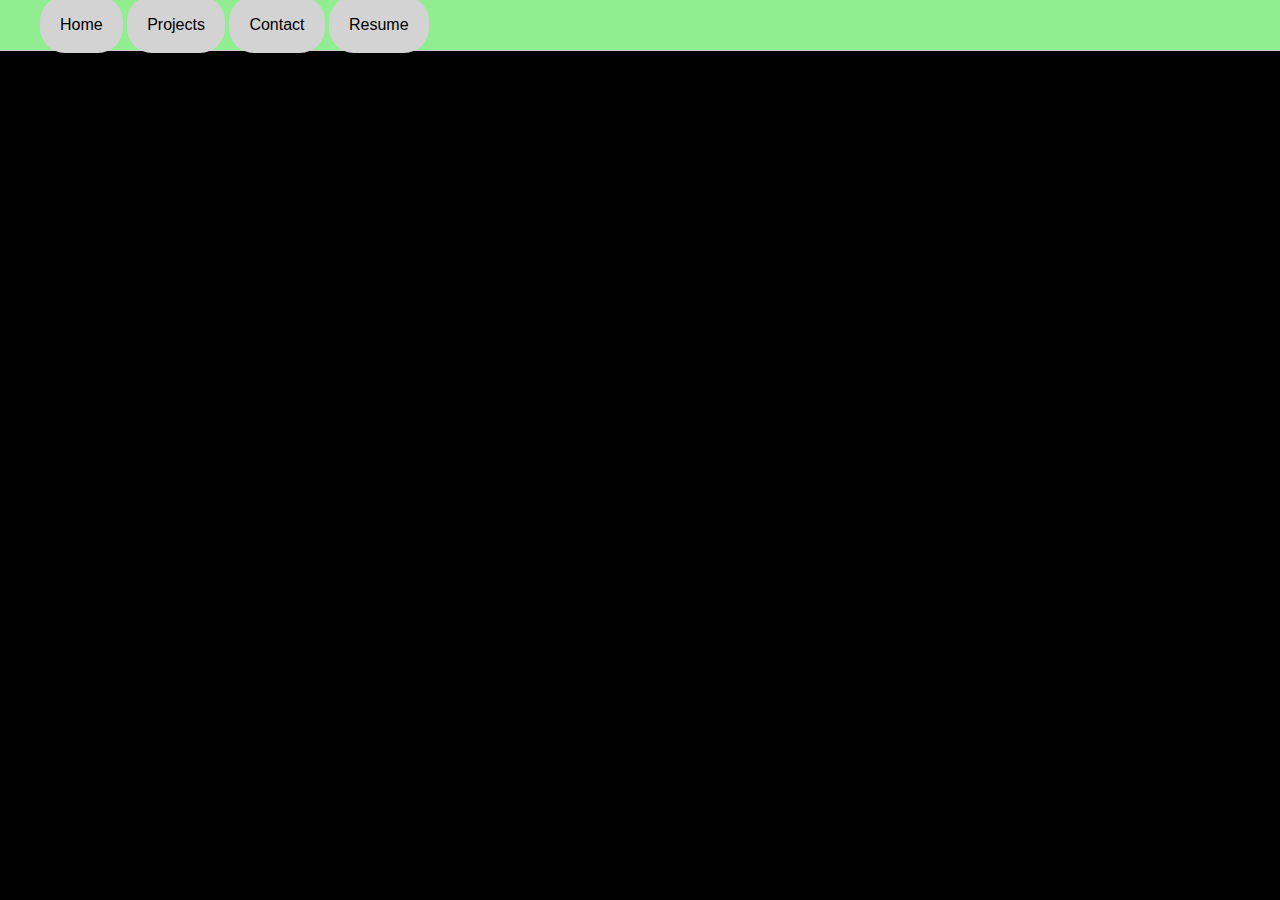
==== index.html @ 65522bb0 "updated href for css link" ====
<!DOCTYPE html>
<html>
    <head>
        <link rel="stylesheet" href="style.css">
    </head>
    <header id="navbar">
        <ul class="nav">
            <li class="navitem"><a href=""></a>Home</li>
            <li class="navitem"><a href=""></a>Projects</li>
            <li class="navitem"><a href=""></a>Contact</li>
            <li class="navitem"><a href=""></a>Resume</li>
        </ul>
    </header>
    <body>

    </body>
</html>
---- style.css ----
html {
    background-color: black;
    font-family: Arial, Helvetica, sans-serif;
}

#navbar {
    height: auto;
    width: 100%;
    float: left;
    margin: 0 0 1em 0;
    padding: 0;
    background-color: lightgreen;
    border-bottom: 1px solid #ccc;
    justify-content: center;
}

.navitem {
    font-size: 16px;
    display: inline;
    border-radius: 25px;
    background: #d3d3d3;
    padding: 20px;
    width: 85%;
    height: 80%;
    justify-content: center;
}

body {
    background-color: rgb(20, 20, 20);
    margin: 0px;
}

.navitem:hover {
    background: lightskyblue;
    cursor: pointer;
}
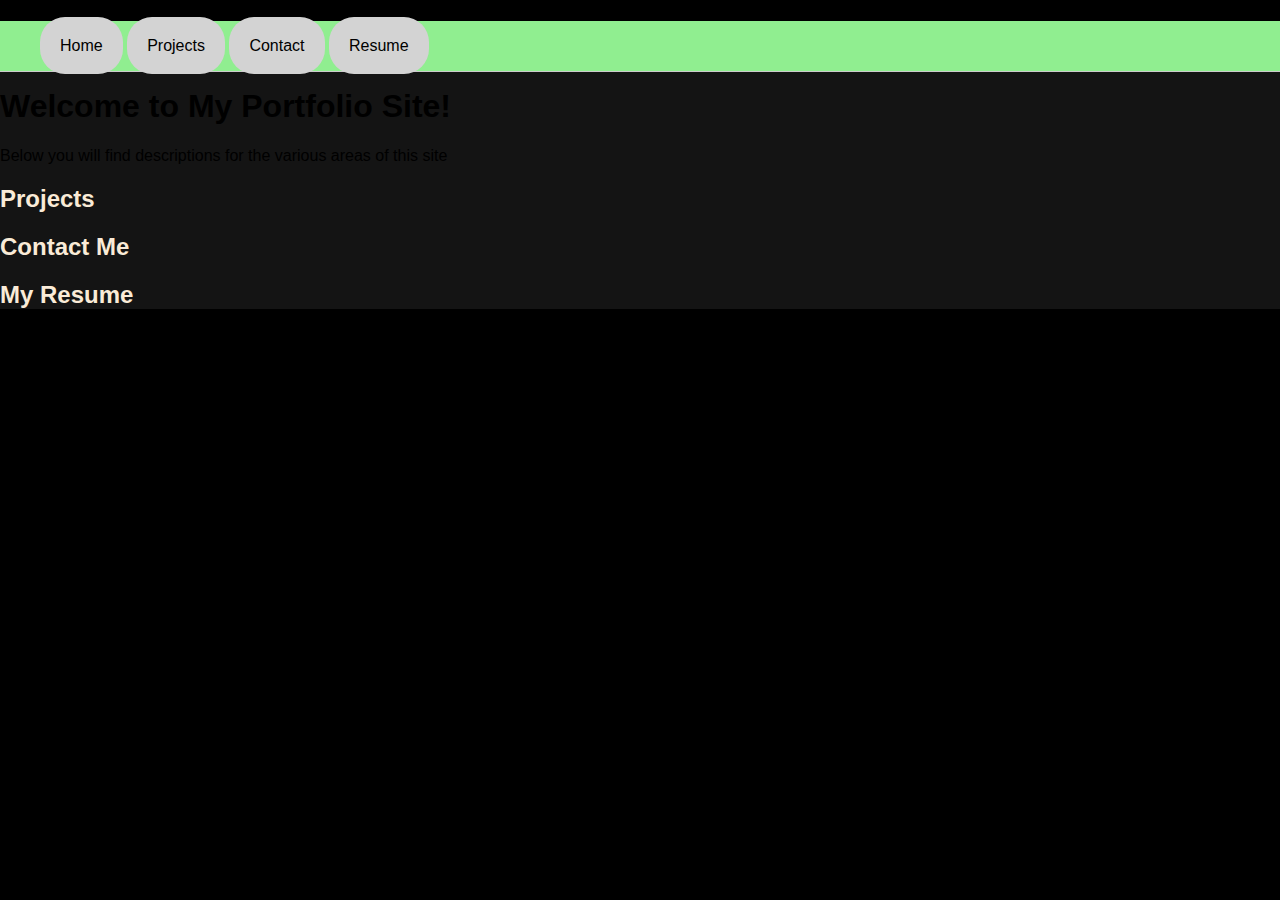
==== commit c894a906: "made some updates to all areas" ====
--- a/index.html
+++ b/index.html
@@ -12,6 +12,16 @@
         </ul>
     </header>
     <body>
-
+        <h1 class="heading">Welcome to My Portfolio Site!</h1>
+        <p class="descriptor">Below you will find descriptions for the various areas of this site</p>
+        <div class="box">
+            <h2 class="caption">Projects</h2>
+        </div>
+        <div class="box">
+            <h2 class="caption">Contact Me</h2>
+        </div>
+        <div class="box">
+            <h2 class="caption">My Resume</h2>
+        </div>
     </body>
 </html>--- a/style.css
+++ b/style.css
@@ -34,3 +34,16 @@
     background: lightskyblue;
     cursor: pointer;
 }
+
+div .box {
+    width: 300px;
+    border: 15px solid white;
+    padding: 50px;
+    margin: 20px;
+}
+
+.caption {
+    justify-content: left;
+    font-weight: bold;
+    color: antiquewhite;
+}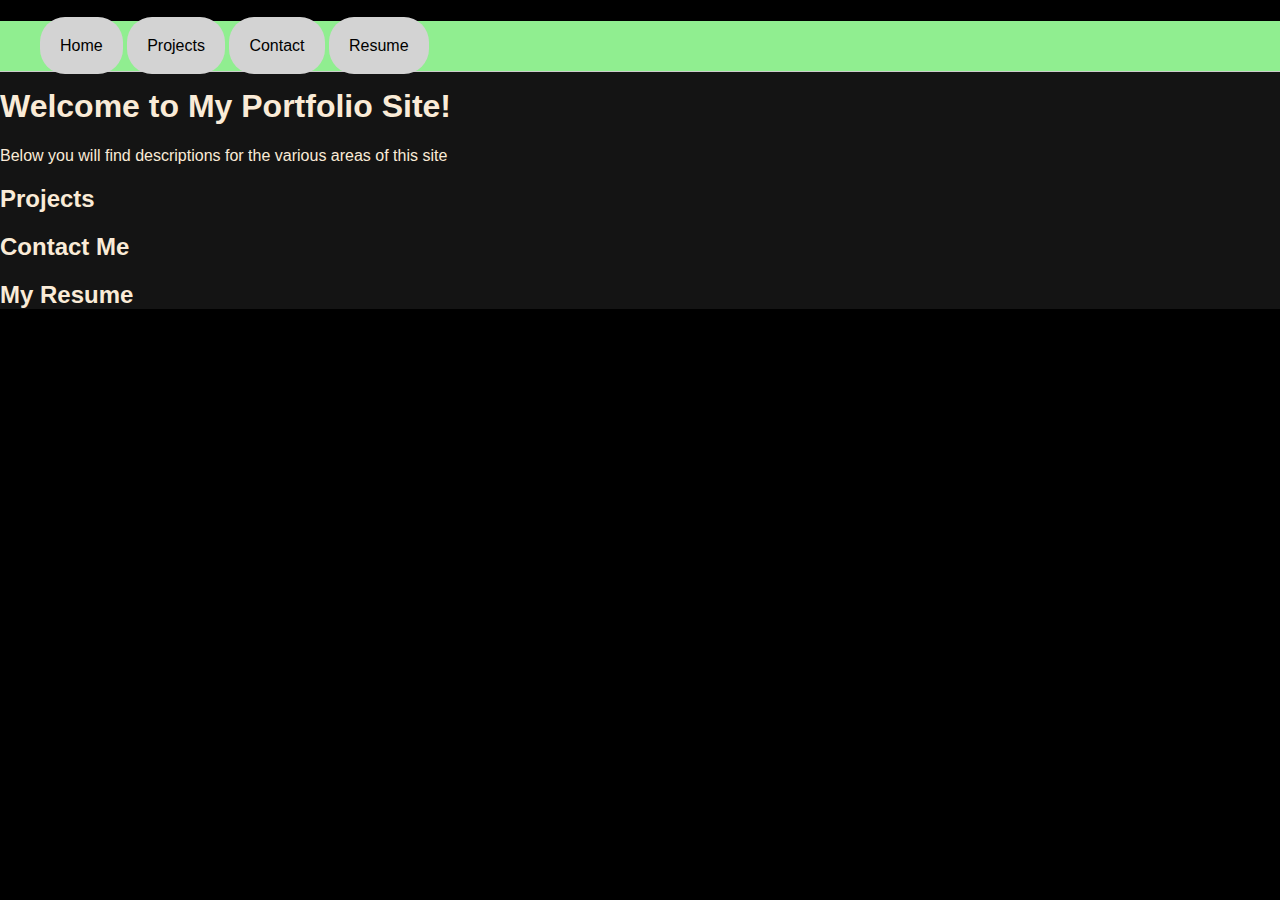
==== commit eabac714: "updated navbar to have proper links" ====
--- a/index.html
+++ b/index.html
@@ -5,10 +5,10 @@
     </head>
     <header id="navbar">
         <ul class="nav">
-            <li class="navitem"><a href=""></a>Home</li>
-            <li class="navitem"><a href=""></a>Projects</li>
-            <li class="navitem"><a href=""></a>Contact</li>
-            <li class="navitem"><a href=""></a>Resume</li>
+            <li class="navitem"><a href="index.html"></a>Home</li>
+            <li class="navitem"><a href="projects.html"></a>Projects</li>
+            <li class="navitem"><a href="contact.html"></a>Contact</li>
+            <li class="navitem"><a href="resume.html"></a>Resume</li>
         </ul>
     </header>
     <body>
--- a/style.css
+++ b/style.css
@@ -1,6 +1,10 @@
 html {
     background-color: black;
     font-family: Arial, Helvetica, sans-serif;
+}
+
+header {
+    color: black;
 }
 
 #navbar {
@@ -28,6 +32,7 @@
 body {
     background-color: rgb(20, 20, 20);
     margin: 0px;
+    color: antiquewhite;
 }
 
 .navitem:hover {
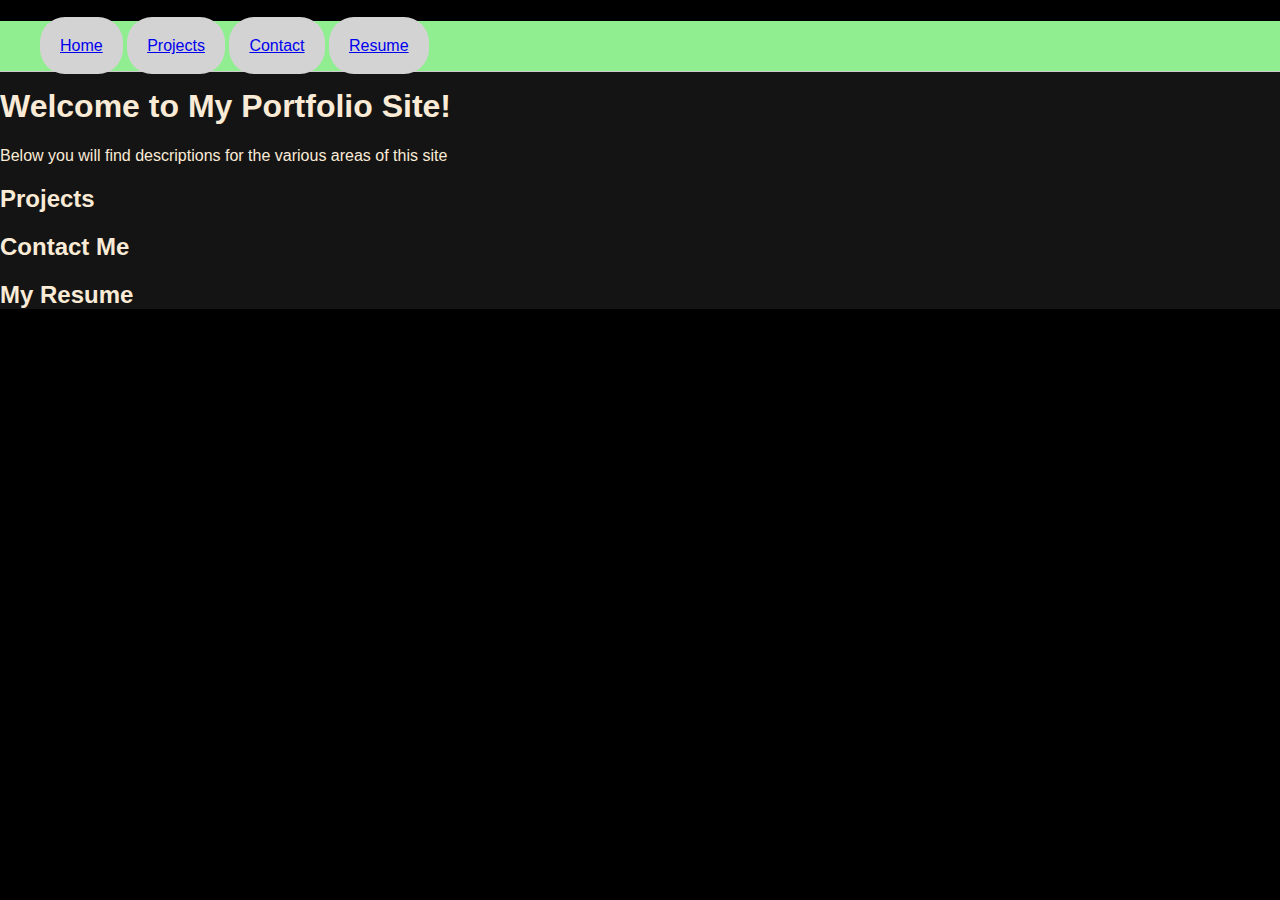
==== commit 5c419d92: "fixed name of navbar links" ====
--- a/index.html
+++ b/index.html
@@ -5,10 +5,10 @@
     </head>
     <header id="navbar">
         <ul class="nav">
-            <li class="navitem"><a href="index.html"></a>Home</li>
-            <li class="navitem"><a href="projects.html"></a>Projects</li>
-            <li class="navitem"><a href="contact.html"></a>Contact</li>
-            <li class="navitem"><a href="resume.html"></a>Resume</li>
+            <li class="navitem"><a href="index.html">Home</a></li>
+            <li class="navitem"><a href="projects.html">Projects</a></li>
+            <li class="navitem"><a href="contact.html">Contact</a></li>
+            <li class="navitem"><a href="resume.html">Resume</a></li>
         </ul>
     </header>
     <body>
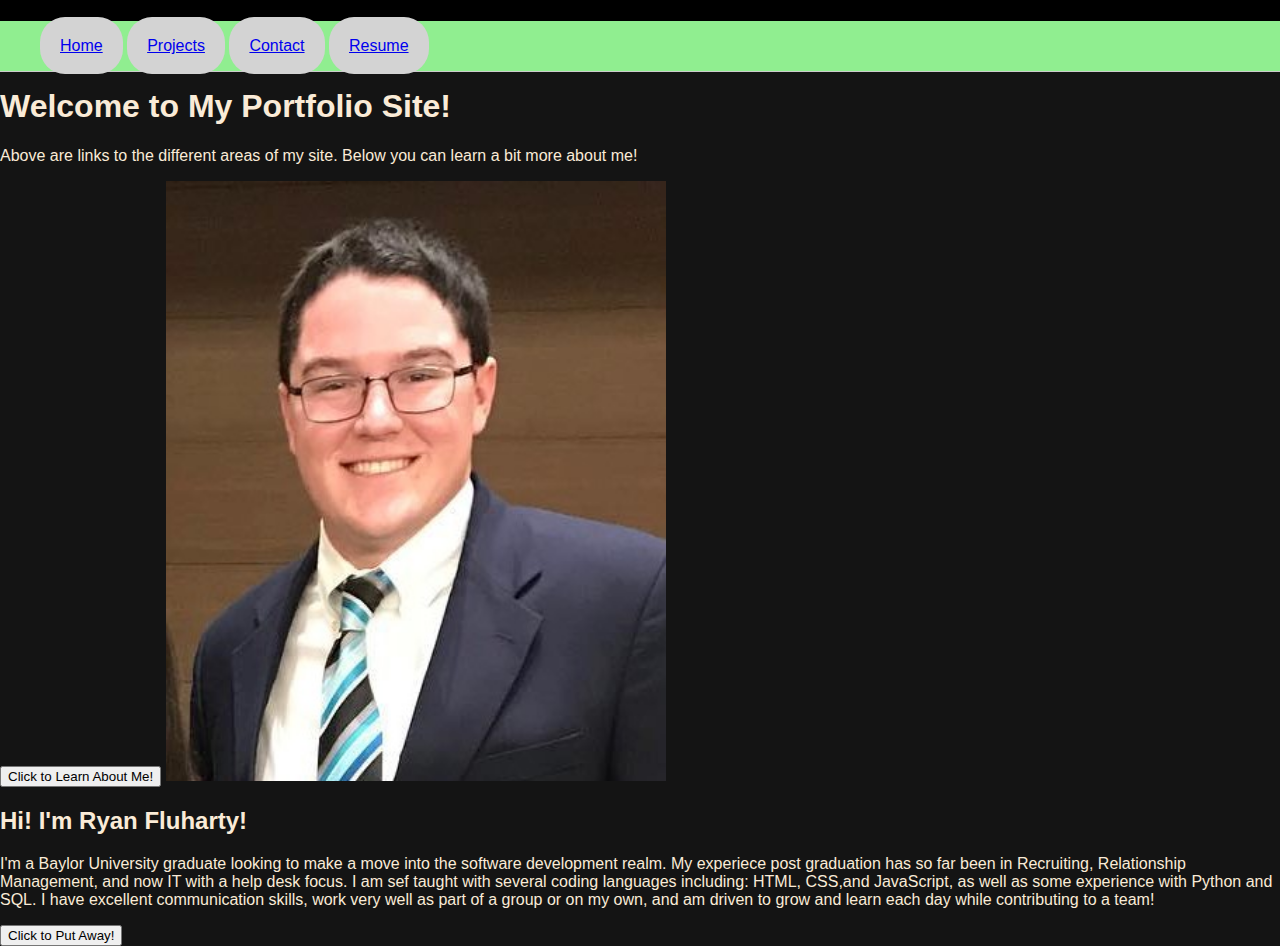
==== commit 937b0667: "updated the about section" ====
--- a/index.html
+++ b/index.html
@@ -12,16 +12,14 @@
         </ul>
     </header>
     <body>
-        <h1 class="heading">Welcome to My Portfolio Site!</h1>
-        <p class="descriptor">Below you will find descriptions for the various areas of this site</p>
-        <div class="box">
-            <h2 class="caption">Projects</h2>
-        </div>
-        <div class="box">
-            <h2 class="caption">Contact Me</h2>
-        </div>
-        <div class="box">
-            <h2 class="caption">My Resume</h2>
-        </div>
+      <h1 class="heading">Welcome to My Portfolio Site!</h1>
+        <p class="descriptor">Above are links to the different areas of my site. Below you can learn a bit more about me!</p>
+        <div></div>
+        <div></div>
+        <button id="Reveal">Click to Learn About Me!</button>
+        <img src="Headshot.jpg" alt="Ryan's Headshot" width="500px" height="600px" class="headshot">
+        <h2>Hi! I'm Ryan Fluharty!</h2>
+        <p class="me">I'm a Baylor University graduate looking to make a move into the software development realm. My experiece post graduation has so far been in Recruiting, Relationship Management, and now IT with a help desk focus. I am sef taught with several coding languages including: HTML, CSS,and JavaScript, as well as some experience with Python and SQL. I have excellent communication skills, work very well as part of a group or on my own, and am driven to grow and learn each day while contributing to a team!</p>
+        <button id="Away">Click to Put Away!</button>
     </body>
 </html>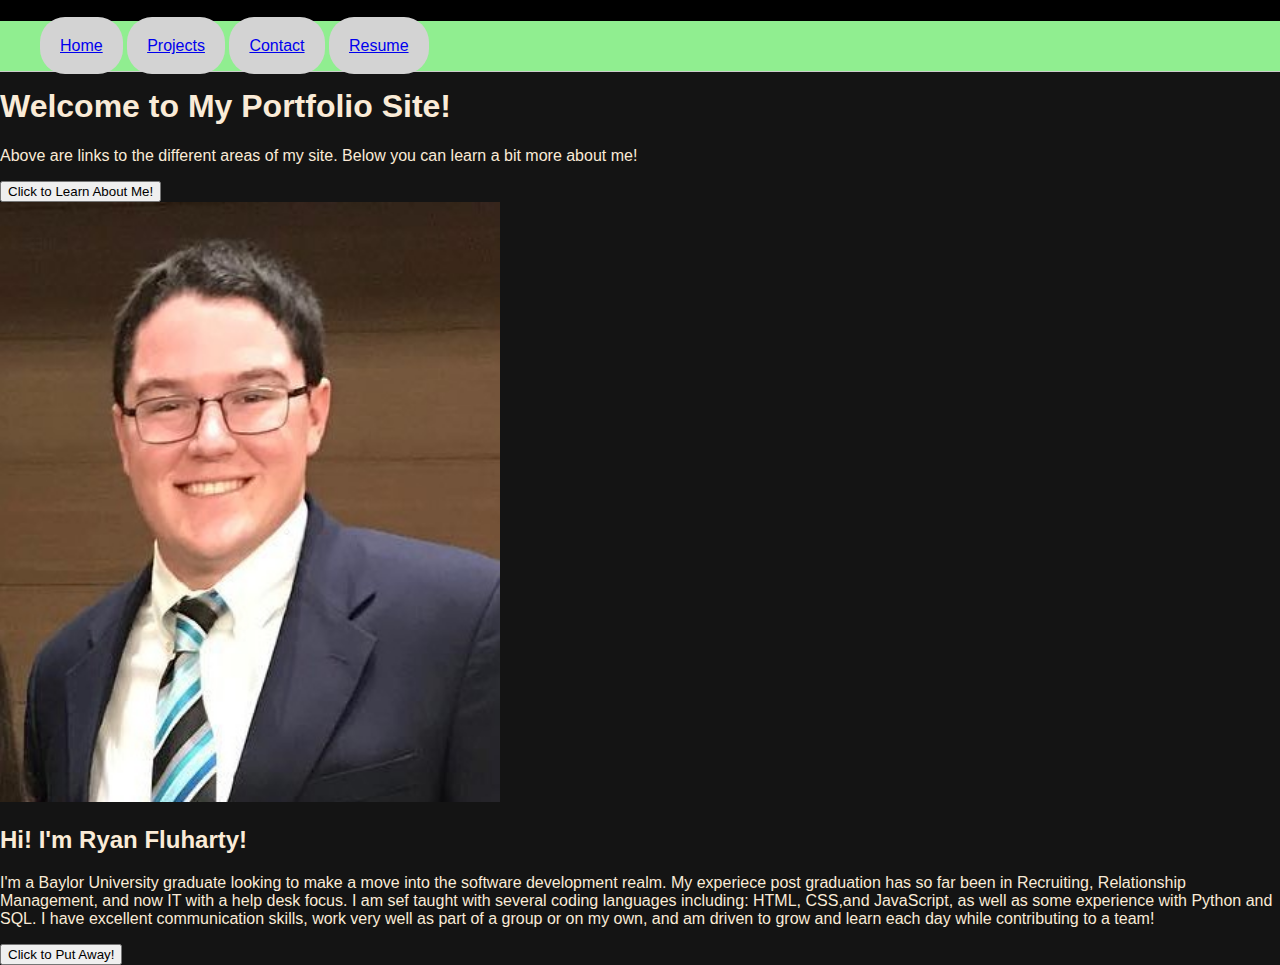
==== commit c6296d53: "added div" ====
--- a/index.html
+++ b/index.html
@@ -17,6 +17,7 @@
         <div></div>
         <div></div>
         <button id="Reveal">Click to Learn About Me!</button>
+        <div></div>
         <img src="Headshot.jpg" alt="Ryan's Headshot" width="500px" height="600px" class="headshot">
         <h2>Hi! I'm Ryan Fluharty!</h2>
         <p class="me">I'm a Baylor University graduate looking to make a move into the software development realm. My experiece post graduation has so far been in Recruiting, Relationship Management, and now IT with a help desk focus. I am sef taught with several coding languages including: HTML, CSS,and JavaScript, as well as some experience with Python and SQL. I have excellent communication skills, work very well as part of a group or on my own, and am driven to grow and learn each day while contributing to a team!</p>
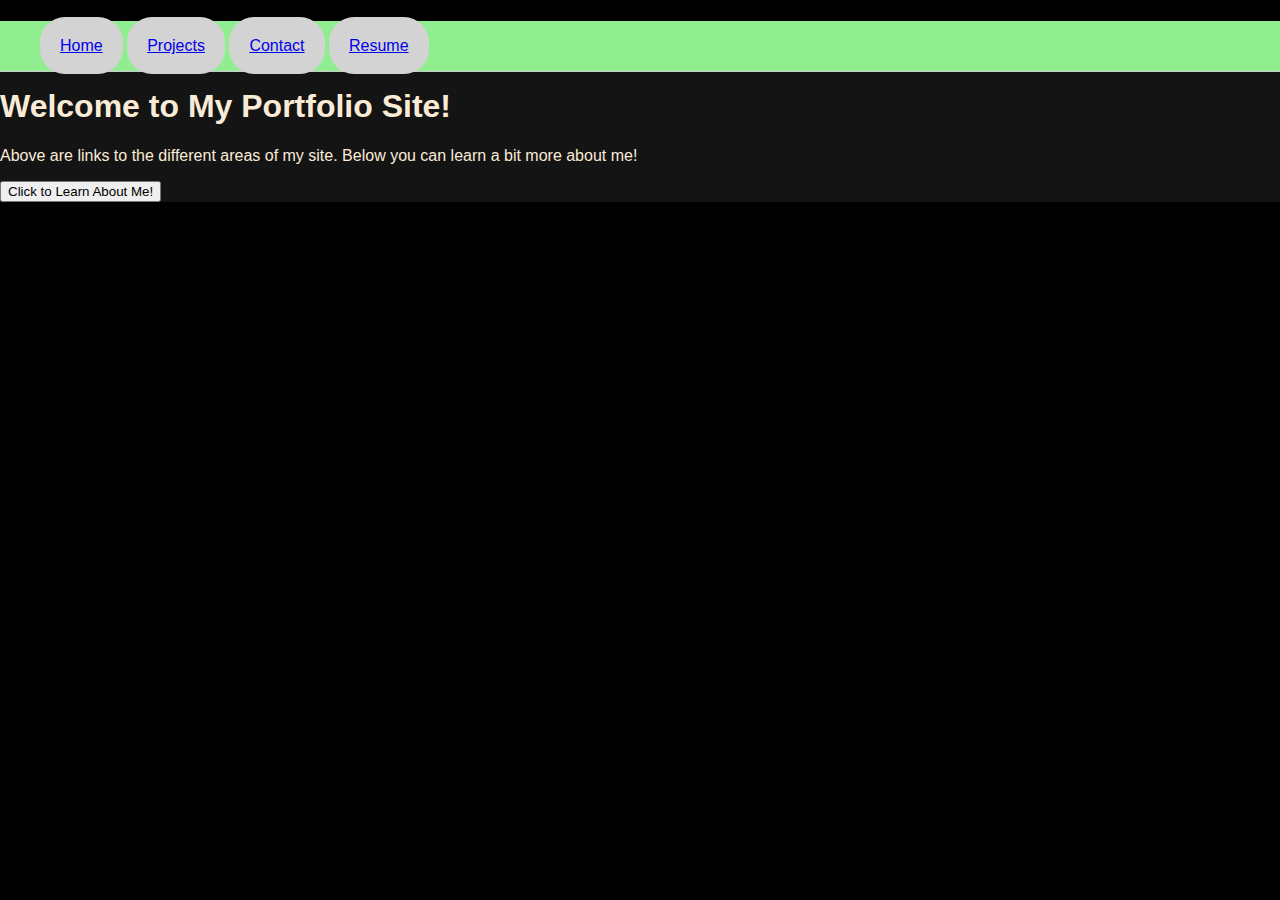
==== commit cc9021b1: "added JS interactivity" ====
--- a/index.html
+++ b/index.html
@@ -2,6 +2,7 @@
 <html>
     <head>
         <link rel="stylesheet" href="style.css">
+        <script src="script.js"></script>
     </head>
     <header id="navbar">
         <ul class="nav">
@@ -18,9 +19,11 @@
         <div></div>
         <button id="Reveal">Click to Learn About Me!</button>
         <div></div>
-        <img src="Headshot.jpg" alt="Ryan's Headshot" width="500px" height="600px" class="headshot">
+        <div id="me">
+        <img src="Headshot.jpg" alt="Ryan's Headshot" width="500px" height="600px">
         <h2>Hi! I'm Ryan Fluharty!</h2>
-        <p class="me">I'm a Baylor University graduate looking to make a move into the software development realm. My experiece post graduation has so far been in Recruiting, Relationship Management, and now IT with a help desk focus. I am sef taught with several coding languages including: HTML, CSS,and JavaScript, as well as some experience with Python and SQL. I have excellent communication skills, work very well as part of a group or on my own, and am driven to grow and learn each day while contributing to a team!</p>
+        <p>I'm a Baylor University graduate looking to make a move into the software development realm. My experiece post graduation has so far been in Recruiting, Relationship Management, and now IT with a help desk focus. I am sef taught with several coding languages including: HTML, CSS,and JavaScript, as well as some experience with Python and SQL. I have excellent communication skills, work very well as part of a group or on my own, and am driven to grow and learn each day while contributing to a team!</p>
         <button id="Away">Click to Put Away!</button>
+        </div>
     </body>
 </html>--- a/style.css
+++ b/style.css
@@ -51,4 +51,8 @@
     justify-content: left;
     font-weight: bold;
     color: antiquewhite;
+}
+
+#me {
+    display: none;
 }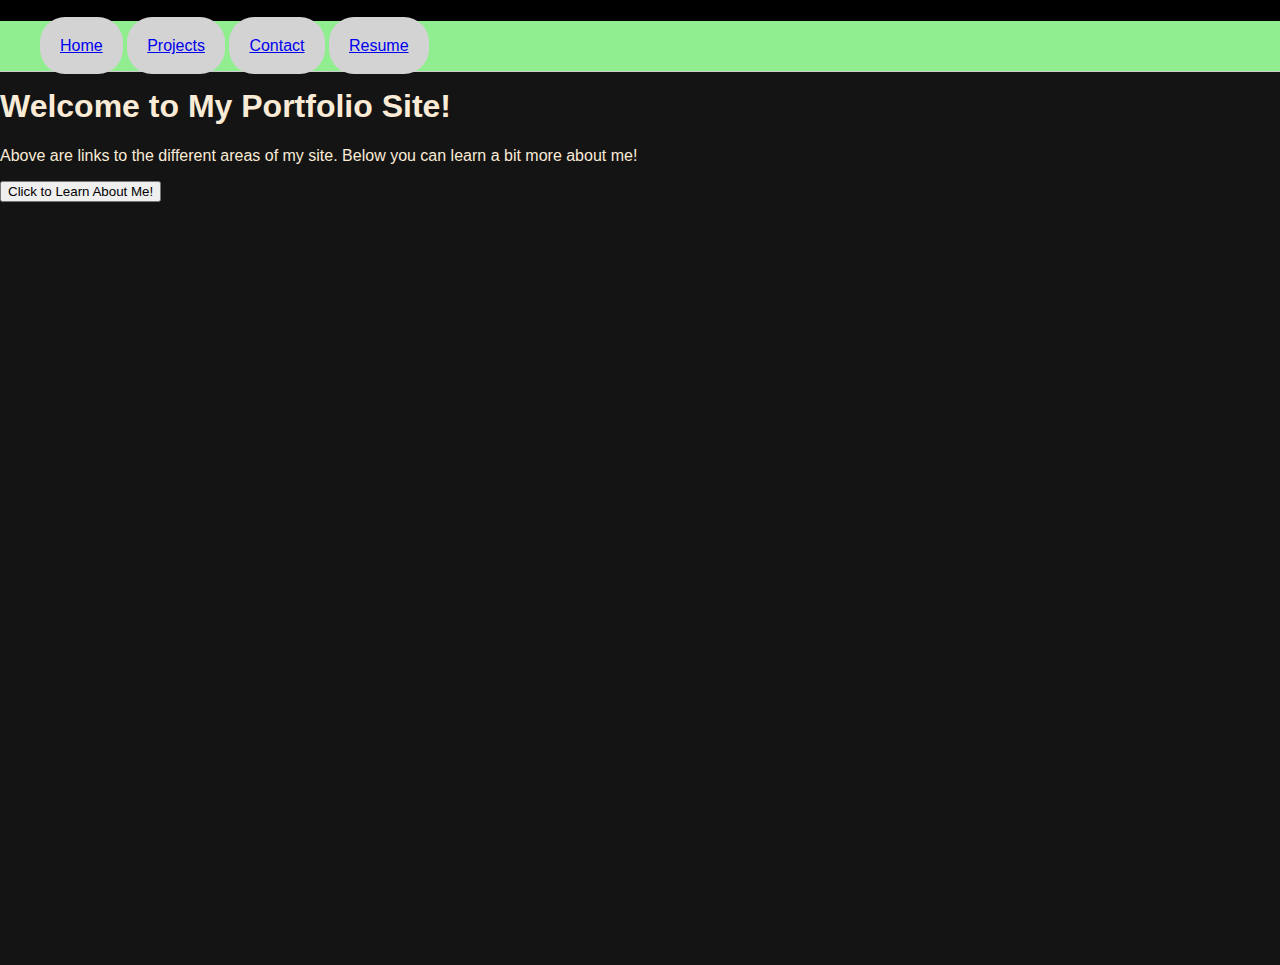
==== commit 3fb2045c: "updated linked file" ====
--- a/index.html
+++ b/index.html
@@ -2,7 +2,7 @@
 <html>
     <head>
         <link rel="stylesheet" href="style.css">
-        <script src="script.js"></script>
+        <script src="main.js"></script>
     </head>
     <header id="navbar">
         <ul class="nav">
--- a/style.css
+++ b/style.css
@@ -54,5 +54,13 @@
 }
 
 #me {
-    display: none;
+    visibility: hidden;
+}
+
+.resume { 
+    visibility: hidden;
+}
+
+#hide {
+    visibility: hidden;
 }